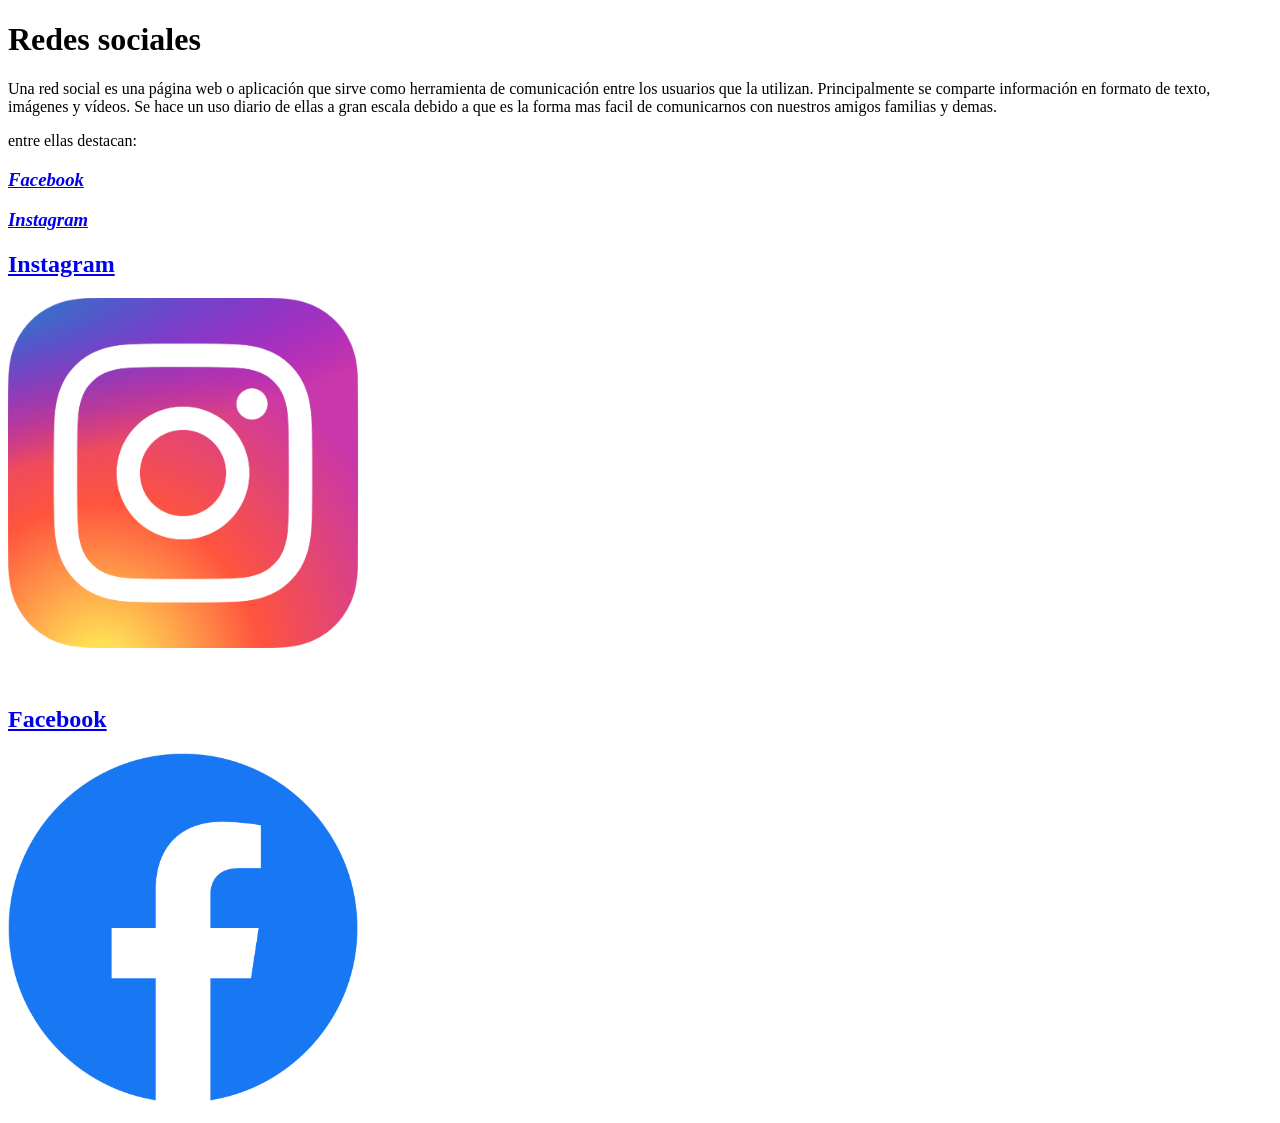
==== index.html @ c8b28d4b "Add files via upload" ====
<!DOCTYPE html>
<html lang="es">
	<head>
    <title>"paginaWEB"</title> 
		 <meta charset="UTF-8">
	</head>
	<body>    
	<h1><b>Redes sociales</b></h1>
	<p>
	Una red social es una página web o aplicación que sirve como herramienta 
	de comunicación entre los usuarios que la utilizan. Principalmente se 
	comparte información en formato de texto, imágenes y vídeos. Se hace un uso 
	diario de ellas a gran escala debido a que es la forma mas facil de comunicarnos
	con nuestros amigos familias y demas.
	</p>
	<p>entre ellas destacan:</p> 
	<!-- <a href="#Whatsapp"><h3><em>Whatsapp</em></h3></a> -->
	<a href="#Facebook"><h3><em>Facebook</em></h3></a>
	<a href="#Instagram"><h3><em>Instagram</em></h3></a>
	<h2><a href="subwebs/Instagram.html"><b>Instagram</b></a></h2>
	<a name="Instagram"></a>
	<p>
		<a href="https://www.instagram.com">
		<img src="subwebs/images/R.png" alt="Instagram" width="350" height="350" title="Ir a Instagram web">
	</p>
	<br />
	<a name="Facebook"></a>
	<h2><a href="subwebs/Facebook.html"><b>Facebook</b></a></h2>
	<p>
		<a href="https://es-es.facebook.com">
		<img src="subwebs/images/F.png" alt="Facebook" width="350" height="350" title="Ir a Facebook web">
	</p>
	<!-- <br />
	<h2><a href="subwebs/Whatsapp.html"><b>Whatsapp</b></a></h2>
	<a name="Whatsapp"></a>
	<p>
		<a href="https://web.whatsapp.com">
		<img src="subwebs/images/W.png" alt="Whatsapp" width="350" height="350" title="Ir a Whatsapp web">
	</p> -->
	
	
	
	
	
	
    
	</body>
</html>
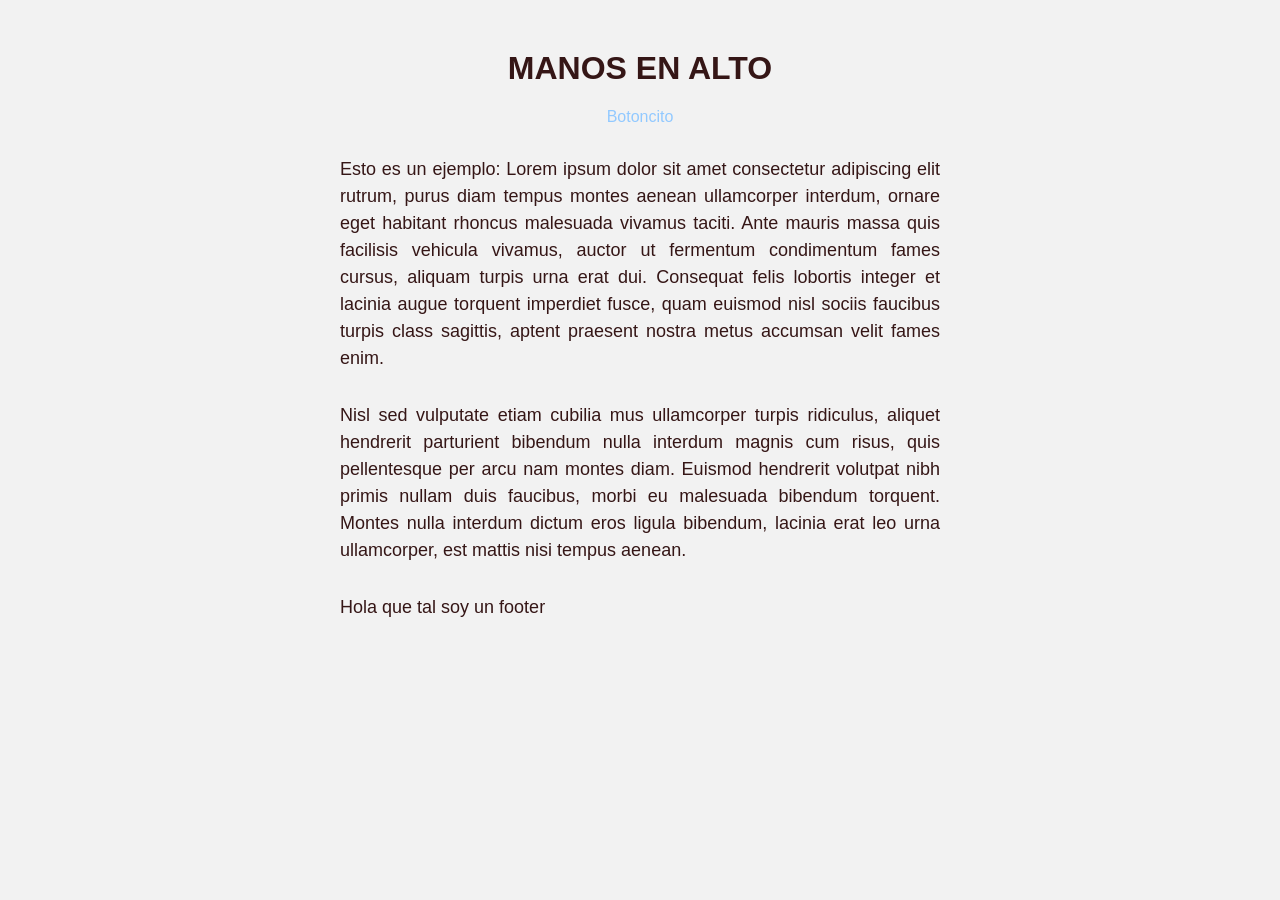
==== commit a10a38b6: "Add files via upload" ====
--- a/index.html
+++ b/index.html
@@ -1,48 +1,26 @@
 <!DOCTYPE html>
-<html lang="es">
-	<head>
-    <title>"paginaWEB"</title> 
-		 <meta charset="UTF-8">
-	</head>
-	<body>    
-	<h1><b>Redes sociales</b></h1>
-	<p>
-	Una red social es una página web o aplicación que sirve como herramienta 
-	de comunicación entre los usuarios que la utilizan. Principalmente se 
-	comparte información en formato de texto, imágenes y vídeos. Se hace un uso 
-	diario de ellas a gran escala debido a que es la forma mas facil de comunicarnos
-	con nuestros amigos familias y demas.
-	</p>
-	<p>entre ellas destacan:</p> 
-	<!-- <a href="#Whatsapp"><h3><em>Whatsapp</em></h3></a> -->
-	<a href="#Facebook"><h3><em>Facebook</em></h3></a>
-	<a href="#Instagram"><h3><em>Instagram</em></h3></a>
-	<h2><a href="subwebs/Instagram.html"><b>Instagram</b></a></h2>
-	<a name="Instagram"></a>
-	<p>
-		<a href="https://www.instagram.com">
-		<img src="subwebs/images/R.png" alt="Instagram" width="350" height="350" title="Ir a Instagram web">
-	</p>
-	<br />
-	<a name="Facebook"></a>
-	<h2><a href="subwebs/Facebook.html"><b>Facebook</b></a></h2>
-	<p>
-		<a href="https://es-es.facebook.com">
-		<img src="subwebs/images/F.png" alt="Facebook" width="350" height="350" title="Ir a Facebook web">
-	</p>
-	<!-- <br />
-	<h2><a href="subwebs/Whatsapp.html"><b>Whatsapp</b></a></h2>
-	<a name="Whatsapp"></a>
-	<p>
-		<a href="https://web.whatsapp.com">
-		<img src="subwebs/images/W.png" alt="Whatsapp" width="350" height="350" title="Ir a Whatsapp web">
-	</p> -->
-	
-	
-	
-	
-	
-	
+<html lang="en">
+<head>
+    <meta charset="UTF-8">
+    <meta http-equiv="X-UA-Compatible" content="IE=edge">
+    <meta name="viewport" content="width=device-width, initial-scale=1.0">
+    <title>Pagina web</title>
+    <link rel=»alternate» type=»application/rss+xml» title=»BOMBA» href=»feed.xml» />
     
-	</body>
+    <link rel="stylesheet" href="style.css">
+    <link rel="icon" type="image/x-icon" href="drawing.ico">
+</head>
+<body>
+	<header>
+		<h1>MANOS EN ALTO</h1>
+        <div id="div"><a href="feed.xml">Botoncito</a></div>
+	</header>
+	<main>
+		<p>Esto es un ejemplo: Lorem ipsum dolor sit amet consectetur adipiscing elit rutrum, purus diam tempus montes aenean ullamcorper interdum, ornare eget habitant rhoncus malesuada vivamus taciti. Ante mauris massa quis facilisis vehicula vivamus, auctor ut fermentum condimentum fames cursus, aliquam turpis urna erat dui. Consequat felis lobortis integer et lacinia augue torquent imperdiet fusce, quam euismod nisl sociis faucibus turpis class sagittis, aptent praesent nostra metus accumsan velit fames enim.</p>
+		<p>Nisl sed vulputate etiam cubilia mus ullamcorper turpis ridiculus, aliquet hendrerit parturient bibendum nulla interdum magnis cum risus, quis pellentesque per arcu nam montes diam. Euismod hendrerit volutpat nibh primis nullam duis faucibus, morbi eu malesuada bibendum torquent. Montes nulla interdum dictum eros ligula bibendum, lacinia erat leo urna ullamcorper, est mattis nisi tempus aenean.</p>
+	</main>
+	<footer>
+		<p>Hola que tal soy un footer</p>
+	</footer>
+</body>
 </html>
--- a/style.css
+++ b/style.css
@@ -0,0 +1,33 @@
+body {
+    background-color: #f2f2f2;
+    font-family: Arial, sans-serif;
+    color: rgb(53, 22, 22);
+    margin: 0;
+    padding: 0;
+}
+
+h1 {
+    text-align: center;
+    margin-top: 50px;
+}
+
+p {
+    font-size: 18px;
+    line-height: 1.5;
+    margin: 30px auto;
+    max-width: 600px;
+    text-align: justify;
+}
+
+a {
+    
+    color: #92c9ff;
+    text-decoration: none;
+}
+
+a:hover {
+    text-decoration: underline;
+}
+div{
+    text-align: center;
+}
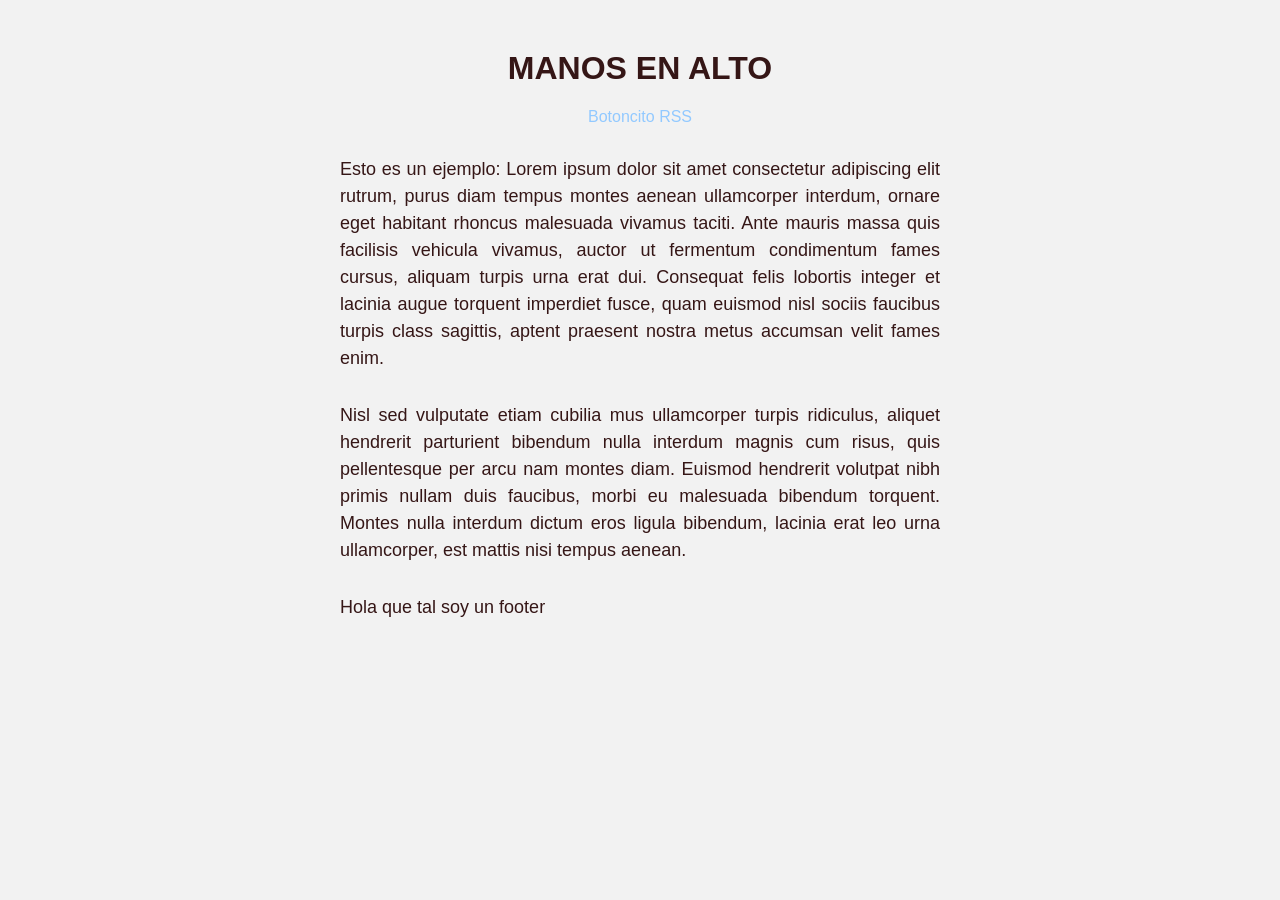
==== commit e7eae841: "Update index.html" ====
--- a/index.html
+++ b/index.html
@@ -13,7 +13,7 @@
 <body>
 	<header>
 		<h1>MANOS EN ALTO</h1>
-        <div id="div"><a href="feed.xml">Botoncito</a></div>
+        <div id="div"><a href="feed.xml">Botoncito RSS</a></div>
 	</header>
 	<main>
 		<p>Esto es un ejemplo: Lorem ipsum dolor sit amet consectetur adipiscing elit rutrum, purus diam tempus montes aenean ullamcorper interdum, ornare eget habitant rhoncus malesuada vivamus taciti. Ante mauris massa quis facilisis vehicula vivamus, auctor ut fermentum condimentum fames cursus, aliquam turpis urna erat dui. Consequat felis lobortis integer et lacinia augue torquent imperdiet fusce, quam euismod nisl sociis faucibus turpis class sagittis, aptent praesent nostra metus accumsan velit fames enim.</p>
@@ -23,4 +23,4 @@
 		<p>Hola que tal soy un footer</p>
 	</footer>
 </body>
-</html>+</html>
